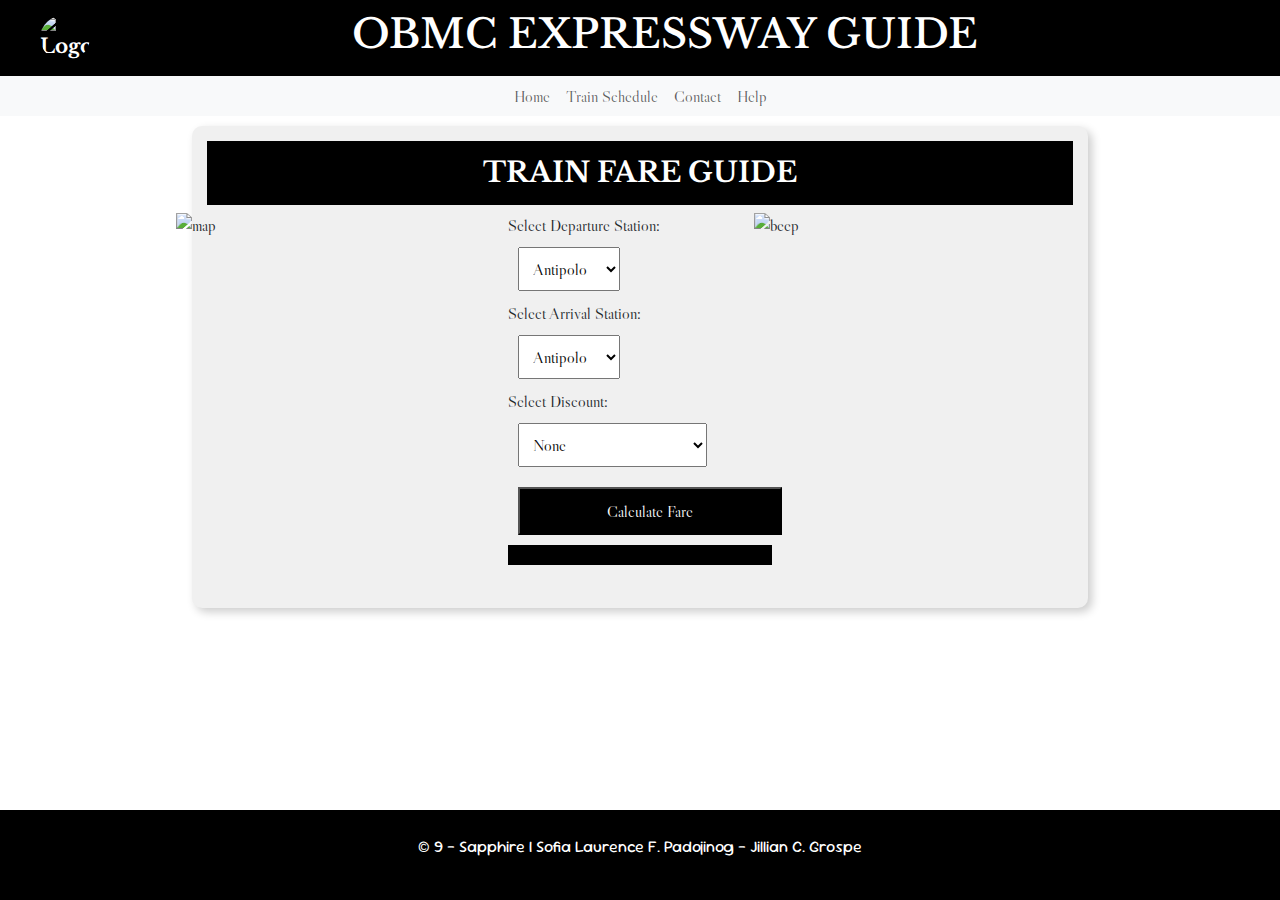
==== index.html @ ad48663f "Update index.html" ====
<!DOCTYPE html>
<html>
<head>
    <link href="https://cdn.jsdelivr.net/npm/bootstrap@5.3.3/dist/css/bootstrap.min.css" rel="stylesheet" integrity="sha384-QWTKZyjpPEjISv5WaRU9OFeRpok6YctnYmDr5pNlyT2bRjXh0JMhjY6hW+ALEwIH" crossorigin="anonymous">
    <script src="https://cdn.jsdelivr.net/npm/bootstrap@5.3.3/dist/js/bootstrap.bundle.min.js" integrity="sha384-YvpcrYf0tY3lHB60NNkmXc5s9fDVZLESaAA55NDzOxhy9GkcIdslK1eN7N6jIeHz" crossorigin="anonymous"></script> 

    <link rel="preconnect" href="https://fonts.googleapis.com">
    <link rel="preconnect" href="https://fonts.gstatic.com" crossorigin>
    <link href="https://fonts.googleapis.com/css2?family=Barriecito&family=Chango&family=Chewy&family=DynaPuff:wght@400..700&family=Kaushan+Script&family=Kings&family=Kirang+Haerang&family=Montserrat:ital,wght@0,100..900;1,100..900&family=Noto+Serif:ital,wght@0,100..900;1,100..900&family=Permanent+Marker&family=Petrona:ital,wght@0,100..900;1,100..900&family=Rubik+Wet+Paint&family=Sofadi+One&family=Sour+Gummy:ital,wght@0,100..900;1,100..900&display=swap" rel="stylesheet">

    <link rel="preconnect" href="https://fonts.googleapis.com">
    <link rel="preconnect" href="https://fonts.gstatic.com" crossorigin>
    <link href="https://fonts.googleapis.com/css2?family=Barriecito&family=Chango&family=Chewy&family=DynaPuff:wght@400..700&family=Kaushan+Script&family=Kings&family=Kirang+Haerang&family=Libre+Baskerville:ital,wght@0,400;0,700;1,400&family=Libre+Caslon+Display&family=Montserrat:ital,wght@0,100..900;1,100..900&family=Noto+Serif:ital,wght@0,100..900;1,100..900&family=Permanent+Marker&family=Petrona:ital,wght@0,100..900;1,100..900&family=Rubik+Wet+Paint&family=Sofadi+One&family=Sour+Gummy:ital,wght@0,100..900;1,100..900&display=swap" rel="stylesheet">


    <link rel="preconnect" href="https://fonts.googleapis.com">
    <link rel="preconnect" href="https://fonts.gstatic.com" crossorigin>
    <link href="https://fonts.googleapis.com/css2?family=Barriecito&family=Chango&family=Chewy&family=DynaPuff:wght@400..700&family=Kaushan+Script&family=Kirang+Haerang&family=Montserrat:ital,wght@0,100..900;1,100..900&family=Noto+Serif:ital,wght@0,100..900;1,100..900&family=Permanent+Marker&family=Rubik+Wet+Paint&family=Sofadi+One&family=Sour+Gummy:ital,wght@0,100..900;1,100..900&display=swap" rel="stylesheet">

    <meta charset="utf-8">
    <meta name="viewport" content="width=device-width, initial-scale=1">
    <link rel="stylesheet" type="text/css" href="styles.css"> 
    <title>Q3 Project</title>
</head>
<body>

<!-- NAVIGATION BAR: SOFIA -->
    <header>
        <img src="https://i.pinimg.com/736x/32/61/51/326151c79eacdd3d38020c76ca249923.jpg" alt="Logo" class="logo rounded-circle" width="50px" length="70px">
        <h1 class="centered-heading">OBMC EXPRESSWAY GUIDE</h1>
    </header>

    <nav class="navbar navbar-expand-sm bg-light">
        <div class="container-fluid">
            <ul class="navbar-nav d-flex justify-content-center mx-auto">
                <li class="nav-item">
                    <a class="nav-link" href="index.html">Home</a>
                </li>
                <li class="nav-item">
                    <a class="nav-link" href="schedule.html">Train Schedule</a>
                </li>
                <li class="nav-item">
                    <a class="nav-link" href="contact.html">Contact</a>
                </li>
                <li class="nav-item">
                    <a class="nav-link" href="help.html">Help</a>
                </li>
            </ul>
        </div>
    </nav>

<!-- FARE GUIDE: JILL -->
    <div class="row sm" id="train-guide">
    <h3>TRAIN FARE GUIDE</h3> <br />
    <div class="col-sm-4 d-flex justify-content-center align-items-center">
        <img src="https://upload.wikimedia.org/wikipedia/commons/8/83/Manila_LRT-MRT_map.png" height="380" width="350" alt="map">
    </div>
    <div class="col-sm-4">
        <label for="departure">Select Departure Station:</label> <br />
        <select id="departure">
            <option value="Antipolo">Antipolo</option>
            <option value="Marikina">Marikina</option>
            <option value="Santolan">Santolan</option>
            <option value="Katipunan">Katipunan</option>
            <option value="Anonas">Anonas</option>
            <option value="Cubao">Cubao</option>
            <option value="Betty-Go">Betty-Go</option>
            <option value="Gilmore">Gilmore</option>
            <option value="J. Ruiz">J. Ruiz</option>
            <option value="V. Mapa">V. Mapa</option>
            <option value="Pureza">Pureza</option>
            <option value="Legarda">Legarda</option>
            <option value="Recto">Recto</option>
        </select> <br /> 

        <label for="arrival">Select Arrival Station:</label> <br />
        <select id="arrival">
            <option value="Antipolo">Antipolo</option>
            <option value="Marikina">Marikina</option>
            <option value="Santolan">Santolan</option>
            <option value="Katipunan">Katipunan</option>
            <option value="Anonas">Anonas</option>
            <option value="Cubao">Cubao</option>
            <option value="Betty-Go">Betty-Go</option>
            <option value="Gilmore">Gilmore</option>
            <option value="J. Ruiz">J. Ruiz</option>
            <option value="V. Mapa">V. Mapa</option>
            <option value="Pureza">Pureza</option>
            <option value="Legarda">Legarda</option>
            <option value="Recto">Recto</option>
        </select> <br />

        <label for="discount">Select Discount:</label> <br />
        <select id="discount">
            <option value="none">None</option>
            <option value="student">Student (10% off)</option>
            <option value="senior">Senior Citizen (20% off)</option>
            <option value="PWD">PWD (30% off)</option>
        </select> <br />

        <button onclick="calculateFare()">Calculate Fare</button>

        <h2 id="fare"></h2>
    </div>
    <div class="col-sm-4 d-flex justify-content-center align-items-center">
        <img src="https://upload.wikimedia.org/wikipedia/en/7/73/Beep_regular_card.png" height="380" width="350" alt="beep">
    </div>
</div>

    <footer>
        <p>     &#169; 9 - Sapphire | Sofia Laurence F. Padojinog - Jillian C. Grospe</p>
    </footer>

    <script href="main.js"> </script>
</body>
</html>
---- styles.css ----
.header{
    margin: 0;
    padding: 20% ;
    box-sizing: border-box;
}

body {
    font-family: "Sour Gummy", serif;
    font-optical-sizing: auto;
    font-weight: <weight>;
    font-style: normal;
    font-variation-settings:
    "wdth" 100;
    background-image: url(https://thumbs.dreamstime.com/b/train-repair-depot-budapest-empty-train-hangar-99938338.jpg);
    background-size: cover;       
    background-position: center; 
    background-repeat: no-repeat;
}

header {
    display: flex;
    justify-content: space-between;
    align-items: center;
    padding: 10px 40px;
    font-family: "Libre Baskerville", serif;
    font-weight: 700;
    font-style: normal;
    color: white;
    font-size: 20px;
    background-color: #000000;
}
}

.logo {
    width: 50px; 
    height: auto;
    align-items:left;
}

.centered-heading {
    flex-grow: 1;
    text-align: center;
}

.navbar {
    display: flex; 
    justify-content: center; 
    align-items: center;
    color: black;
    list-style-type: none; 
    padding: 0;
    margin: 0;
    list-style: none;
    font-family: "Libre Caslon Display", serif;
    font-weight: 400;
    font-style: normal;
}

.navbar a:hover {
    background-color: #000000;
    color: white;
    list-style: none;
    list-style-type: none;
} 

#train-guide {
    width: 70%;
    height: 30%;
    background-color: #f0f0f0; 
    margin: 10px auto; 
    margin-bottom:10px;
    padding: 15px;
    box-shadow: 4px 4px 10px rgba(0, 0, 0, 0.2); 
    border-radius: 10px; 
    list-style: none;
    font-family: "Libre Caslon Display", serif;
    font-weight: 400;
    font-style: normal;
}

h3 {
    text-align: center;
    padding:15px;
    background-color: black;
    color: white;
    font-family: "Libre Baskerville", serif;
    font-weight: 700;
    font-style: normal;
}


footer {
  background-color: #000000;
  padding: 25px;
  text-align: center;
  color: white;
  position: fixed;
  left: 0;
  bottom: 0;
  width: 100%;
}

.shadow-box {
    width: 40%;
    height: 60%;
    background-color: #f0f0f0; 
    margin: 20px auto; 
    padding: 20px;
    box-shadow: 4px 4px 10px rgba(0, 0, 0, 0.2); 
    border-radius: 10px; 
}

.Identification {
    color: white;
    font-size: 20px;
    text-align: center;
    background-color: #000000;
}

tbody {
    color: black;
    text-align: center;
    padding: 20px;
}

table {
    width: 100%;
    margin: auto; 
    border-collapse: collapse;
}

.row-1 {
    background-color: #CACACA;
}
.row-2 {
    background-color:#000000; 
    color: white;
}
.row-3 {
    background-color: #CACACA; 
}
.row-4 {
    background-color: #000000;
    color: white;
}
.row-5 {
    background-color: #CACACA;
}
.row-6 {
    background-color: #000000;
    color: white;
}
.row-7 {
    background-color: #CACACA;
}

.container-mt-3 {
    display: flex;
}

#lrt1 {
    width: 70%;
    height: 30%;
    background-color: #f0f0f0; 
    margin: 3px auto; 
    margin-bottom:10px;
    padding: 15px;
    box-shadow: 4px 4px 10px rgba(0, 0, 0, 0.2); 
    border-radius: 10px; 
    list-style: none;
    font-family: "Libre Baskerville", serif;
    font-weight: 700;
    font-style: normal; 
}

h2 {
    padding:10px;
    background-color:#000000;
    color: white;
    text-align: center;
}
.train-box {
    width: 20%;
    height: 30%;
    background-color: #f0f0f0; 
    margin-left: 127px;
    margin-right: 40px;
    margin-top: 15px;
    margin-bottom: 10px;
    padding: 10px;
    box-shadow: 4px 4px 10px rgba(0, 0, 0, 0.2); 
    border-radius: 10px; 
    text-align: center;
    display: inline-block;
    align-items: center;
    list-style:none;
    img: 100px;
    font-family: "Sour Gummy", serif;
    font-optical-sizing: auto;
    font-weight: <weight>;
    font-style: normal;
    font-variation-settings:
    "wdth" 100;
}
.train-box img {
    width: 200px;
    height: 225px;
}

.train-box a {
    display: block;
    margin-top: 10px;
}

button {
    background-color: #000000;
    color:white;
    width: 100%;
    display: flex; 
    justify-content: center;
    
    
}
select, button {
    padding: 10px;
    margin: 10px;
}
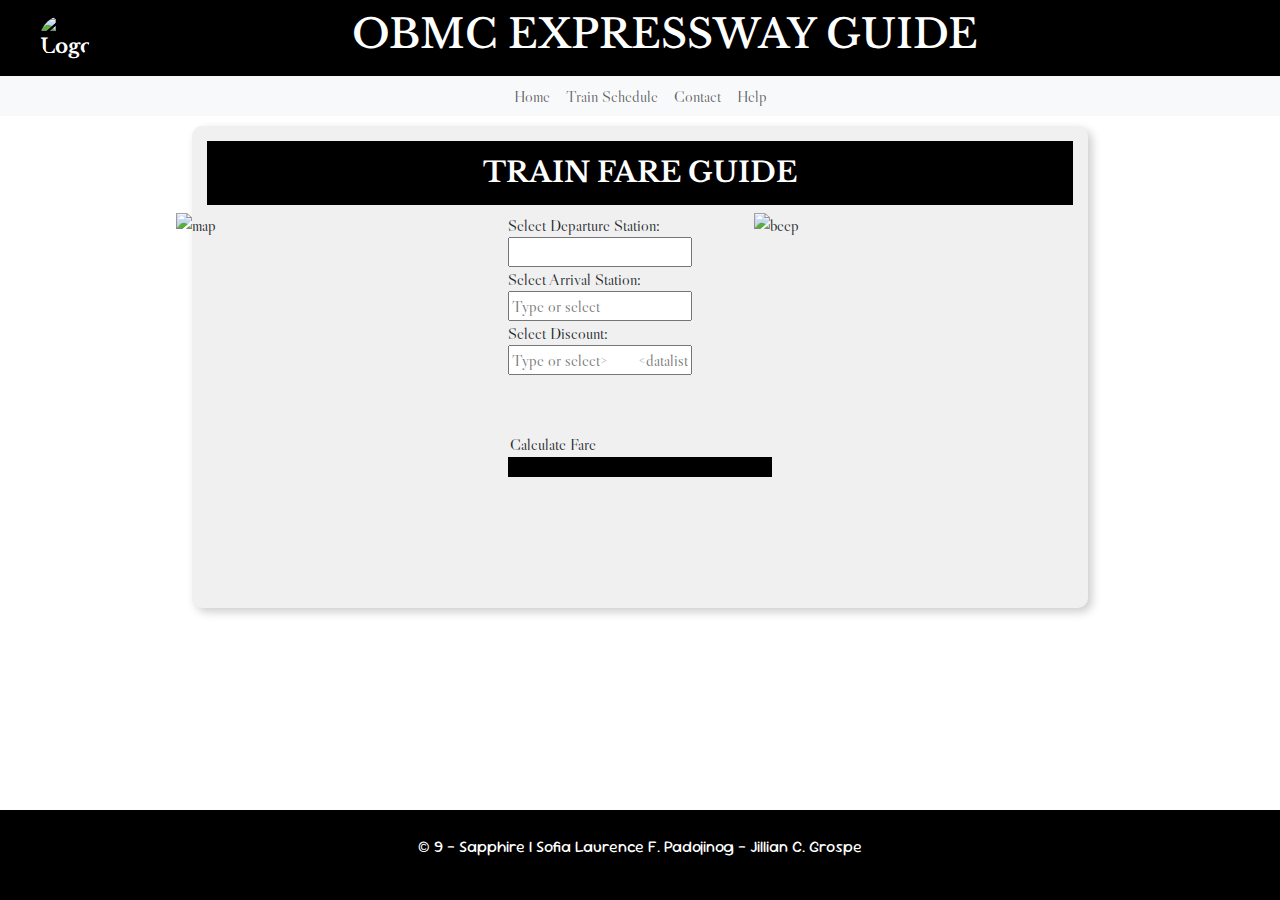
==== commit bc21d0dc: "Update index.html" ====
--- a/index.html
+++ b/index.html
@@ -56,49 +56,54 @@
         <img src="https://upload.wikimedia.org/wikipedia/commons/8/83/Manila_LRT-MRT_map.png" height="380" width="350" alt="map">
     </div>
     <div class="col-sm-4">
+    <form>
         <label for="departure">Select Departure Station:</label> <br />
-        <select id="departure">
-            <option value="Antipolo">Antipolo</option>
-            <option value="Marikina">Marikina</option>
-            <option value="Santolan">Santolan</option>
-            <option value="Katipunan">Katipunan</option>
-            <option value="Anonas">Anonas</option>
-            <option value="Cubao">Cubao</option>
-            <option value="Betty-Go">Betty-Go</option>
-            <option value="Gilmore">Gilmore</option>
-            <option value="J. Ruiz">J. Ruiz</option>
-            <option value="V. Mapa">V. Mapa</option>
-            <option value="Pureza">Pureza</option>
-            <option value="Legarda">Legarda</option>
-            <option value="Recto">Recto</option>
-        </select> <br /> 
+        <input list="leave" id="departure" name="departure" placegolder="Type or select">
+        <datalist id="departure">
+            <option value="Antipolo">
+            <option value="Marikina">
+            <option value="Santolan">
+            <option value="Katipunan">
+            <option value="Anonas">
+            <option value="Cubao">
+            <option value="Betty-Go">
+            <option value="Gilmore">
+            <option value="J. Ruiz">
+            <option value="V. Mapa">
+            <option value="Pureza">
+            <option value="Legarda">
+            <option value="Recto">
+        </datalist> <br /> 
 
         <label for="arrival">Select Arrival Station:</label> <br />
-        <select id="arrival">
-            <option value="Antipolo">Antipolo</option>
-            <option value="Marikina">Marikina</option>
-            <option value="Santolan">Santolan</option>
-            <option value="Katipunan">Katipunan</option>
-            <option value="Anonas">Anonas</option>
-            <option value="Cubao">Cubao</option>
-            <option value="Betty-Go">Betty-Go</option>
-            <option value="Gilmore">Gilmore</option>
-            <option value="J. Ruiz">J. Ruiz</option>
-            <option value="V. Mapa">V. Mapa</option>
-            <option value="Pureza">Pureza</option>
-            <option value="Legarda">Legarda</option>
-            <option value="Recto">Recto</option>
-        </select> <br />
+        <input list="destination" id="arrival" name="arrival" placeholder="Type or select">
+        <datalist id="destination">
+            <option value="Antipolo">
+            <option value="Marikina">
+            <option value="Santolan">
+            <option value="Katipunan">
+            <option value="Anonas">
+            <option value="Cubao">
+            <option value="Betty-Go">
+            <option value="Gilmore">
+            <option value="J. Ruiz">
+            <option value="V. Mapa">
+            <option value="Pureza">
+            <option value="Legarda">
+            <option value="Recto">
+        </datalist> <br />
 
         <label for="discount">Select Discount:</label> <br />
-        <select id="discount">
-            <option value="none">None</option>
-            <option value="student">Student (10% off)</option>
-            <option value="senior">Senior Citizen (20% off)</option>
-            <option value="PWD">PWD (30% off)</option>
-        </select> <br />
+        <input list="fare" id="discount" name="discount" placeholder="Type or select>
+        <datalist id="fare">
+            <option value="none">
+            <option value="Student (10% off)">
+            <option value="Senior Citizen (20% off)">
+            <option value="PWD (30% off)">
+        </datalist> <br />
 
-        <button onclick="calculateFare()">Calculate Fare</button>
+        <button type="button" id="calculatePrice">Calculate Fare</button>
+        </form>
 
         <h2 id="fare"></h2>
     </div>
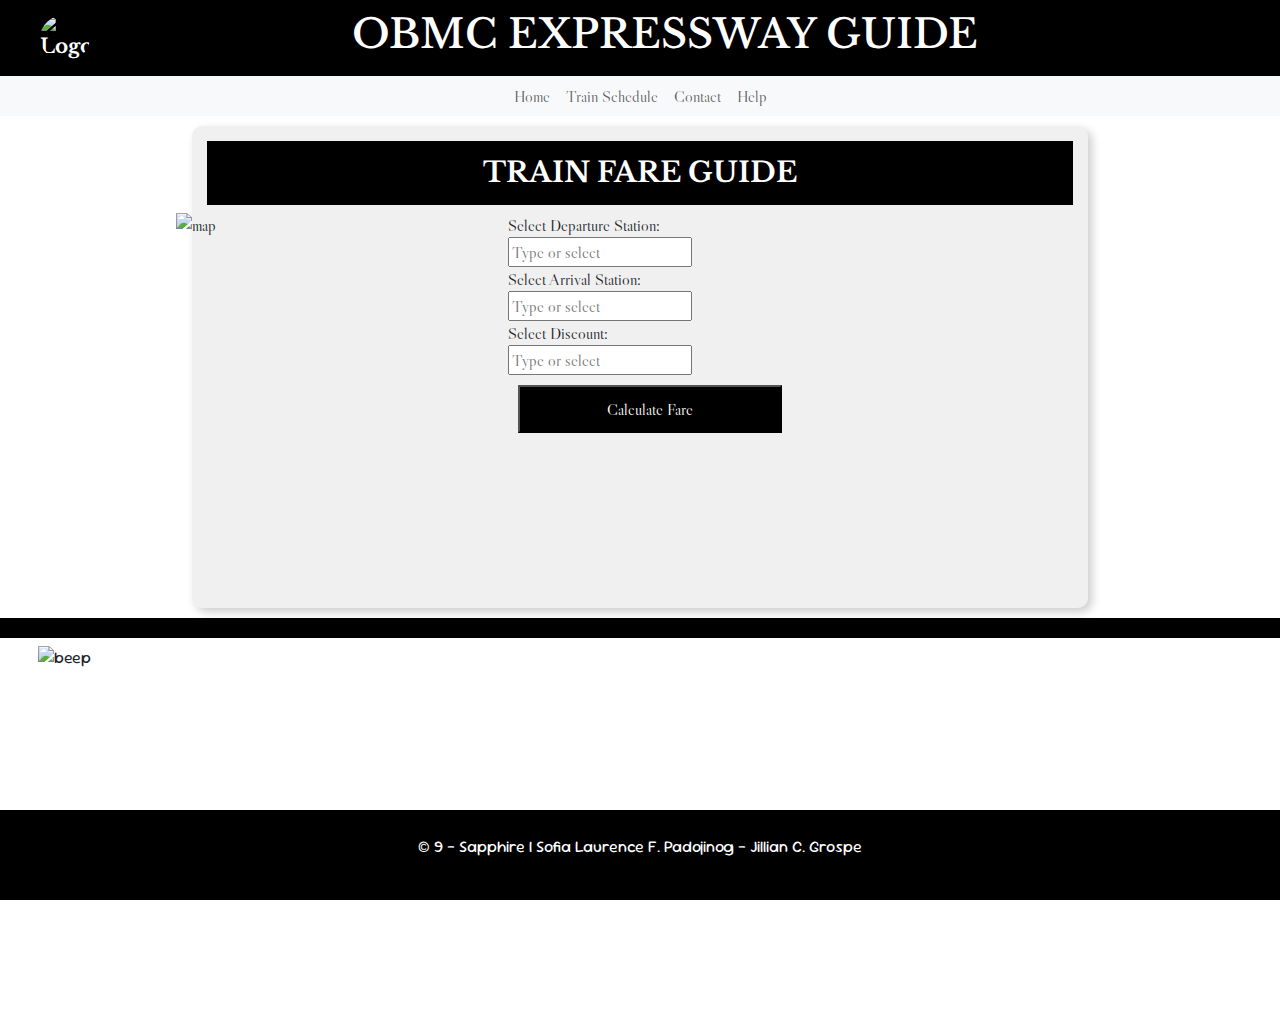
==== commit ca96095e: "Update index.html" ====
--- a/index.html
+++ b/index.html
@@ -50,60 +50,66 @@
     </nav>
 
 <!-- FARE GUIDE: JILL -->
-    <div class="row sm" id="train-guide">
-    <h3>TRAIN FARE GUIDE</h3> <br />
+   <div class="row sm" id="train-guide">
+    <h3>TRAIN FARE GUIDE</h3>
+    <br />
     <div class="col-sm-4 d-flex justify-content-center align-items-center">
         <img src="https://upload.wikimedia.org/wikipedia/commons/8/83/Manila_LRT-MRT_map.png" height="380" width="350" alt="map">
     </div>
     <div class="col-sm-4">
-    <form>
-        <label for="departure">Select Departure Station:</label> <br />
-        <input list="leave" id="departure" name="departure" placegolder="Type or select">
-        <datalist id="departure">
-            <option value="Antipolo">
-            <option value="Marikina">
-            <option value="Santolan">
-            <option value="Katipunan">
-            <option value="Anonas">
-            <option value="Cubao">
-            <option value="Betty-Go">
-            <option value="Gilmore">
-            <option value="J. Ruiz">
-            <option value="V. Mapa">
-            <option value="Pureza">
-            <option value="Legarda">
-            <option value="Recto">
-        </datalist> <br /> 
+        <form>
+            <label for="departure">Select Departure Station:</label> <br />
+            <input list="leave" id="departure" name="departure" placeholder="Type or select">
+            <datalist id="leave">
+                <option value="Antipolo">
+                <option value="Marikina">
+                <option value="Santolan">
+                <option value="Katipunan">
+                <option value="Anonas">
+                <option value="Cubao">
+                <option value="Betty-Go">
+                <option value="Gilmore">
+                <option value="J. Ruiz">
+                <option value="V. Mapa">
+                <option value="Pureza">
+                <option value="Legarda">
+                <option value="Recto">
+            </datalist> 
+            <br /> 
 
-        <label for="arrival">Select Arrival Station:</label> <br />
-        <input list="destination" id="arrival" name="arrival" placeholder="Type or select">
-        <datalist id="destination">
-            <option value="Antipolo">
-            <option value="Marikina">
-            <option value="Santolan">
-            <option value="Katipunan">
-            <option value="Anonas">
-            <option value="Cubao">
-            <option value="Betty-Go">
-            <option value="Gilmore">
-            <option value="J. Ruiz">
-            <option value="V. Mapa">
-            <option value="Pureza">
-            <option value="Legarda">
-            <option value="Recto">
-        </datalist> <br />
+            <label for="arrival">Select Arrival Station:</label> <br />
+            <input list="destination" id="arrival" name="arrival" placeholder="Type or select">
+            <datalist id="destination">
+                <option value="Antipolo">
+                <option value="Marikina">
+                <option value="Santolan">
+                <option value="Katipunan">
+                <option value="Anonas">
+                <option value="Cubao">
+                <option value="Betty-Go">
+                <option value="Gilmore">
+                <option value="J. Ruiz">
+                <option value="V. Mapa">
+                <option value="Pureza">
+                <option value="Legarda">
+                <option value="Recto">
+            </datalist> 
+            <br />
 
-        <label for="discount">Select Discount:</label> <br />
-        <input list="fare" id="discount" name="discount" placeholder="Type or select>
-        <datalist id="fare">
-            <option value="none">
-            <option value="Student (10% off)">
-            <option value="Senior Citizen (20% off)">
-            <option value="PWD (30% off)">
-        </datalist> <br />
+            <label for="discount">Select Discount:</label> <br />
+            <input list="fare" id="discount" name="discount" placeholder="Type or select">
+            <datalist id="fare">
+                <option value="None">
+                <option value="Student (10% off)">
+                <option value="Senior Citizen (20% off)">
+                <option value="PWD (30% off)">
+            </datalist> 
+            <br />
 
-        <button type="button" id="calculatePrice">Calculate Fare</button>
+            <button type="button" id="calculatePrice" onclick="calculateFare()">Calculate Fare</button>
         </form>
+    </div>
+</div>
 
         <h2 id="fare"></h2>
     </div>
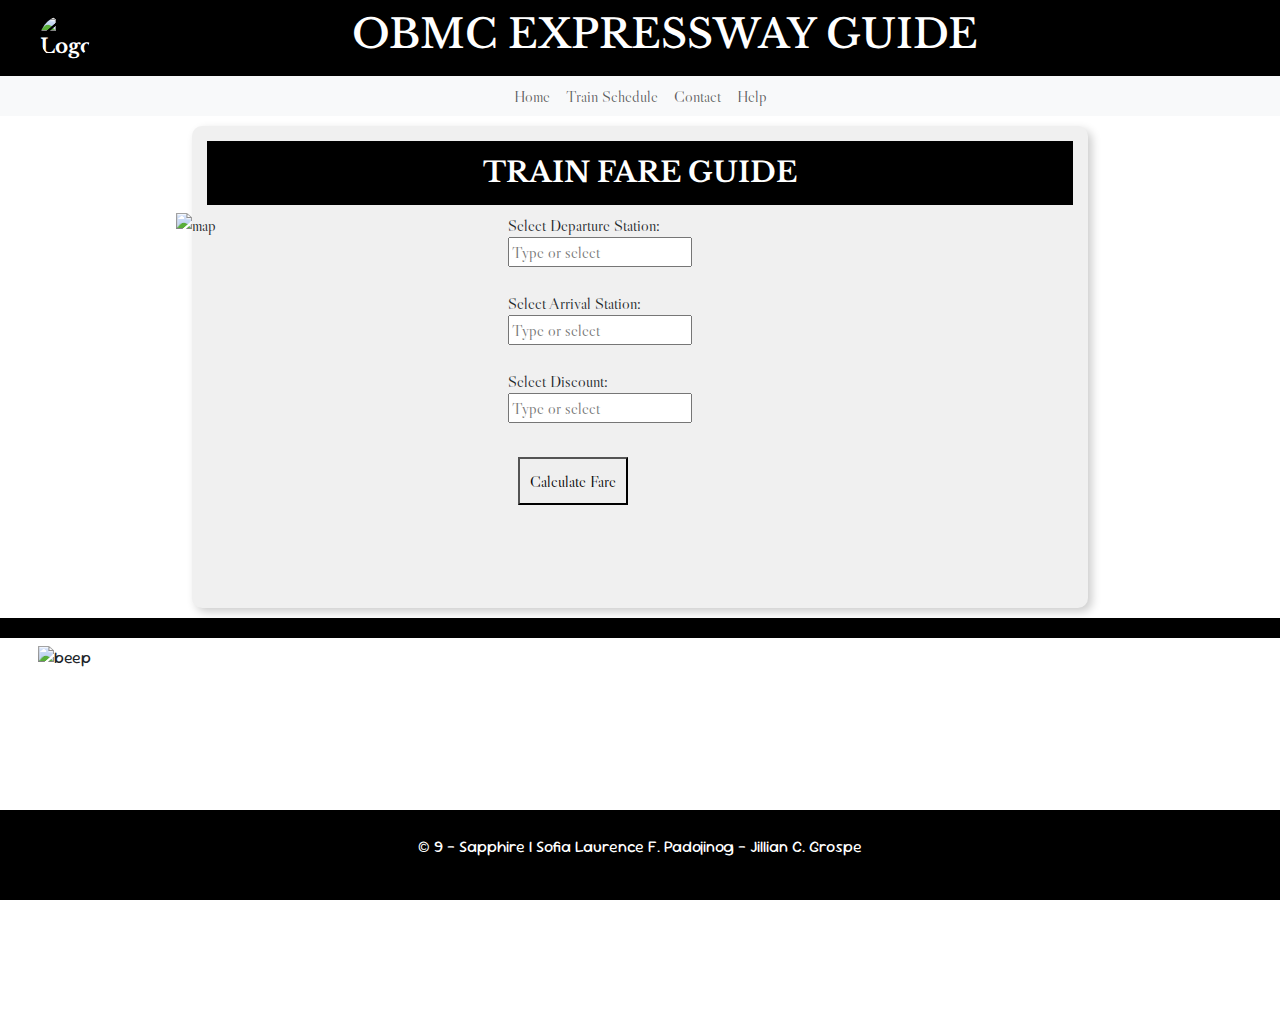
==== commit d2ee2a71: "Update index.html" ====
--- a/index.html
+++ b/index.html
@@ -58,58 +58,111 @@
     </div>
     <div class="col-sm-4">
         <form>
-            <label for="departure">Select Departure Station:</label> <br />
-            <input list="leave" id="departure" name="departure" placeholder="Type or select">
-            <datalist id="leave">
-                <option value="Antipolo">
-                <option value="Marikina">
-                <option value="Santolan">
-                <option value="Katipunan">
-                <option value="Anonas">
-                <option value="Cubao">
-                <option value="Betty-Go">
-                <option value="Gilmore">
-                <option value="J. Ruiz">
-                <option value="V. Mapa">
-                <option value="Pureza">
-                <option value="Legarda">
-                <option value="Recto">
-            </datalist> 
-            <br /> 
+                <label for="departure">Select Departure Station:</label> <br />
+                <input list="leave" id="departure" name="departure" placeholder="Type or select">
+                <datalist id="leave">
+                    <option value="Antipolo">
+                    <option value="Marikina">
+                    <option value="Santolan">
+                    <option value="Katipunan">
+                    <option value="Anonas">
+                    <option value="Cubao">
+                    <option value="Betty-Go">
+                    <option value="Gilmore">
+                    <option value="J. Ruiz">
+                    <option value="V. Mapa">
+                    <option value="Pureza">
+                    <option value="Legarda">
+                    <option value="Recto">
+                </datalist> 
+                <br /><br />
 
-            <label for="arrival">Select Arrival Station:</label> <br />
-            <input list="destination" id="arrival" name="arrival" placeholder="Type or select">
-            <datalist id="destination">
-                <option value="Antipolo">
-                <option value="Marikina">
-                <option value="Santolan">
-                <option value="Katipunan">
-                <option value="Anonas">
-                <option value="Cubao">
-                <option value="Betty-Go">
-                <option value="Gilmore">
-                <option value="J. Ruiz">
-                <option value="V. Mapa">
-                <option value="Pureza">
-                <option value="Legarda">
-                <option value="Recto">
-            </datalist> 
-            <br />
+                <label for="arrival">Select Arrival Station:</label> <br />
+                <input list="destination" id="arrival" name="arrival" placeholder="Type or select">
+                <datalist id="destination">
+                    <option value="Antipolo">
+                    <option value="Marikina">
+                    <option value="Santolan">
+                    <option value="Katipunan">
+                    <option value="Anonas">
+                    <option value="Cubao">
+                    <option value="Betty-Go">
+                    <option value="Gilmore">
+                    <option value="J. Ruiz">
+                    <option value="V. Mapa">
+                    <option value="Pureza">
+                    <option value="Legarda">
+                    <option value="Recto">
+                </datalist> 
+                <br /><br />
 
-            <label for="discount">Select Discount:</label> <br />
-            <input list="fare" id="discount" name="discount" placeholder="Type or select">
-            <datalist id="fare">
-                <option value="None">
-                <option value="Student (10% off)">
-                <option value="Senior Citizen (20% off)">
-                <option value="PWD (30% off)">
-            </datalist> 
-            <br />
+                <label for="discount">Select Discount:</label> <br />
+                <input list="fare" id="discount" name="discount" placeholder="Type or select">
+                <datalist id="fare">
+                    <option value="None">
+                    <option value="Student (10% off)">
+                    <option value="Senior Citizen (20% off)">
+                    <option value="PWD (30% off)">
+                </datalist> 
+                <br /><br />
 
-            <button type="button" id="calculatePrice" onclick="calculateFare()">Calculate Fare</button>
-        </form>
+                <button type="button" id="calculatePrice">Calculate Fare</button>
+            </form>
     </div>
 </div>
+
+<script type="text/javascript">
+    const fares = {
+    "Antipolo": { "Marikina": 5, "Santolan": 8, "Katipunan": 10, "Anonas": 12, "Cubao": 15, "Betty-Go": 17, "Gilmore": 18, "J. Ruiz": 19, "V. Mapa": 20, "Pureza": 21, "Legarda": 22, "Recto": 23 },
+    "Marikina": { "Antipolo": 5, "Santolan": 5, "Katipunan": 7, "Anonas": 9, "Cubao": 12, "Betty-Go": 14, "Gilmore": 15, "J. Ruiz": 16, "V. Mapa": 17, "Pureza": 18, "Legarda": 19, "Recto": 20 },
+    "Santolan": { "Antipolo": 8, "Marikina": 5, "Katipunan": 5, "Anonas": 7, "Cubao": 10, "Betty-Go": 12, "Gilmore": 13, "J. Ruiz": 14, "V. Mapa": 15, "Pureza": 16, "Legarda": 17, "Recto": 18 },
+    "Katipunan": { "Antipolo": 10, "Marikina": 7, "Santolan": 5, "Anonas": 5, "Cubao": 7, "Betty-Go": 9, "Gilmore": 10, "J. Ruiz": 11, "V. Mapa": 12, "Pureza": 13, "Legarda": 14, "Recto": 15 },
+    "Anonas": { "Antipolo": 12, "Marikina": 9, "Santolan": 7, "Katipunan": 5, "Cubao": 6, "Betty-Go": 8, "Gilmore": 9, "J. Ruiz": 10, "V. Mapa": 11, "Pureza": 12, "Legarda": 13, "Recto": 14 },
+    "Cubao": { "Antipolo": 15, "Marikina": 12, "Santolan": 10, "Katipunan": 7, "Anonas": 6, "Betty-Go": 5, "Gilmore": 6, "J. Ruiz": 7, "V. Mapa": 8, "Pureza": 9, "Legarda": 10, "Recto": 11 },
+    "Betty-Go": { "Antipolo": 17, "Marikina": 14, "Santolan": 12, "Katipunan": 9, "Anonas": 8, "Cubao": 5, "Gilmore": 5, "J. Ruiz": 6, "V. Mapa": 7, "Pureza": 8, "Legarda": 9, "Recto": 10 },
+    "Gilmore": { "Antipolo": 18, "Marikina": 15, "Santolan": 13, "Katipunan": 10, "Anonas": 9, "Cubao": 6, "Betty-Go": 5, "J. Ruiz": 5, "V. Mapa": 6, "Pureza": 7, "Legarda": 8, "Recto": 9 },
+    "J. Ruiz": { "Antipolo": 19, "Marikina": 16, "Santolan": 14, "Katipunan": 11, "Anonas": 10, "Cubao": 7, "Betty-Go": 6, "Gilmore": 5, "V. Mapa": 5, "Pureza": 6, "Legarda": 7, "Recto": 8 },
+    "V. Mapa": { "Antipolo": 20, "Marikina": 17, "Santolan": 15, "Katipunan": 12, "Anonas": 11, "Cubao": 8, "Betty-Go": 7, "Gilmore": 6, "J. Ruiz": 5, "Pureza": 5, "Legarda": 6, "Recto": 7 },
+    "Pureza": { "Antipolo": 21, "Marikina": 18, "Santolan": 16, "Katipunan": 13, "Anonas": 12, "Cubao": 9, "Betty-Go": 8, "Gilmore": 7, "J. Ruiz": 6, "V. Mapa": 5, "Legarda": 5, "Recto": 6 },
+    "Legarda": { "Antipolo": 22, "Marikina": 19, "Santolan": 17, "Katipunan": 14, "Anonas": 13, "Cubao": 10, "Betty-Go": 9, "Gilmore": 8, "J. Ruiz": 7, "V. Mapa": 6, "Pureza": 5, "Recto": 5 },
+    "Recto": { "Antipolo": 23, "Marikina": 20, "Santolan": 18, "Katipunan": 15, "Anonas": 14, "Cubao": 11, "Betty-Go": 10, "Gilmore": 9, "J. Ruiz": 8, "V. Mapa": 7, "Pureza": 6, "Legarda": 5 }
+};
+
+function calculateFare() {
+    const departure = document.getElementById('departure').value.trim();
+    const arrival = document.getElementById('arrival').value.trim();
+    const discountType = document.getElementById('discount').value.trim();
+
+    if (departure === arrival) {
+        alert("You are already at your destination!");
+        return;
+    }
+
+    if (!fares[departure] || !fares[departure][arrival]) {
+        alert("No fare data available for this route.");
+        return;
+    }
+
+    let baseFare = fares[departure][arrival];
+    let discount = 0;
+
+    if (discountType.includes("Student")) {
+        discount = 0.10;
+    } else if (discountType.includes("Senior")) {
+        discount = 0.20;
+    } else if (discountType.includes("PWD")) {
+        discount = 0.30;
+    }
+
+    let finalFare = baseFare - (baseFare * discount);
+    
+    alert("Ticket Price: ₱" + finalFare.toFixed(2));
+}
+
+// Attach event listener properly
+document.getElementById("calculatePrice").addEventListener("click", calculateFare);
+
+</script>
 
         <h2 id="fare"></h2>
     </div>
@@ -122,6 +175,5 @@
         <p>     &#169; 9 - Sapphire | Sofia Laurence F. Padojinog - Jillian C. Grospe</p>
     </footer>
 
-    <script href="main.js"> </script>
 </body>
 </html>
--- a/styles.css
+++ b/styles.css
@@ -212,7 +212,7 @@
     margin-top: 10px;
 }
 
-button {
+.button {
     background-color: #000000;
     color:white;
     width: 100%;
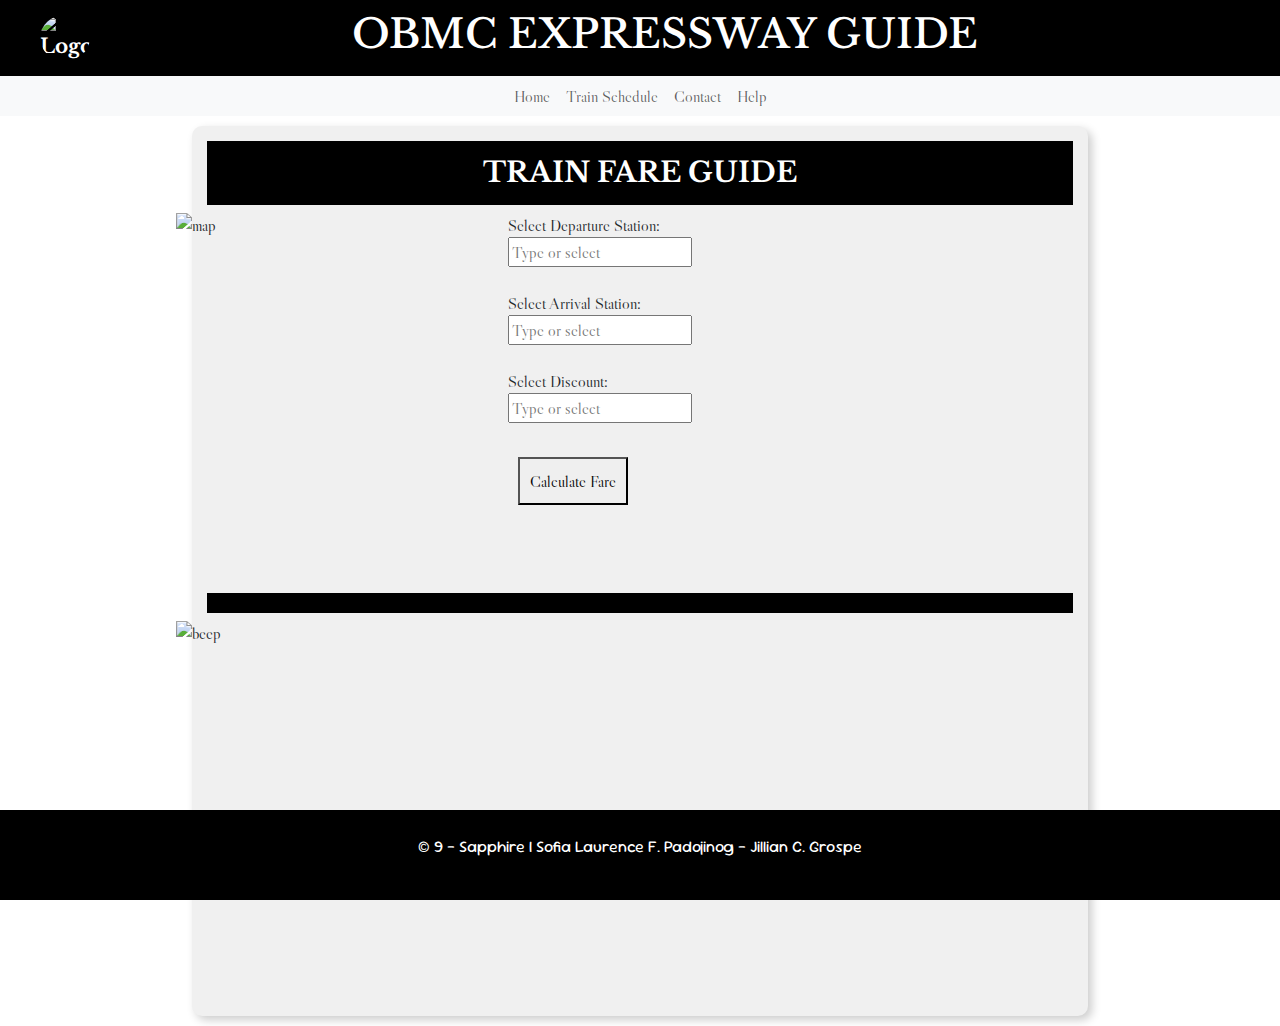
==== commit fbaf563b: "Update index.html" ====
--- a/index.html
+++ b/index.html
@@ -51,13 +51,13 @@
 
 <!-- FARE GUIDE: JILL -->
    <div class="row sm" id="train-guide">
-    <h3>TRAIN FARE GUIDE</h3>
-    <br />
-    <div class="col-sm-4 d-flex justify-content-center align-items-center">
-        <img src="https://upload.wikimedia.org/wikipedia/commons/8/83/Manila_LRT-MRT_map.png" height="380" width="350" alt="map">
-    </div>
-    <div class="col-sm-4">
-        <form>
+        <h3>TRAIN FARE GUIDE</h3>
+        <br />
+        <div class="col-sm-4 d-flex justify-content-center align-items-center">
+            <img src="https://upload.wikimedia.org/wikipedia/commons/8/83/Manila_LRT-MRT_map.png" height="380" width="350" alt="map">
+        </div>
+        <div class="col-sm-4">
+            <form>
                 <label for="departure">Select Departure Station:</label> <br />
                 <input list="leave" id="departure" name="departure" placeholder="Type or select">
                 <datalist id="leave">
@@ -108,8 +108,14 @@
 
                 <button type="button" id="calculatePrice">Calculate Fare</button>
             </form>
+        </div>
+    
+        <h2 id="fare"></h2>
+    
+        <div class="col-sm-4 d-flex justify-content-center align-items-center">
+            <img src="https://upload.wikimedia.org/wikipedia/en/7/73/Beep_regular_card.png" height="380" width="350" alt="beep">
+        </div>
     </div>
-</div>
 
 <script type="text/javascript">
     const fares = {
@@ -163,14 +169,6 @@
 document.getElementById("calculatePrice").addEventListener("click", calculateFare);
 
 </script>
-
-        <h2 id="fare"></h2>
-    </div>
-    <div class="col-sm-4 d-flex justify-content-center align-items-center">
-        <img src="https://upload.wikimedia.org/wikipedia/en/7/73/Beep_regular_card.png" height="380" width="350" alt="beep">
-    </div>
-</div>
-
     <footer>
         <p>     &#169; 9 - Sapphire | Sofia Laurence F. Padojinog - Jillian C. Grospe</p>
     </footer>
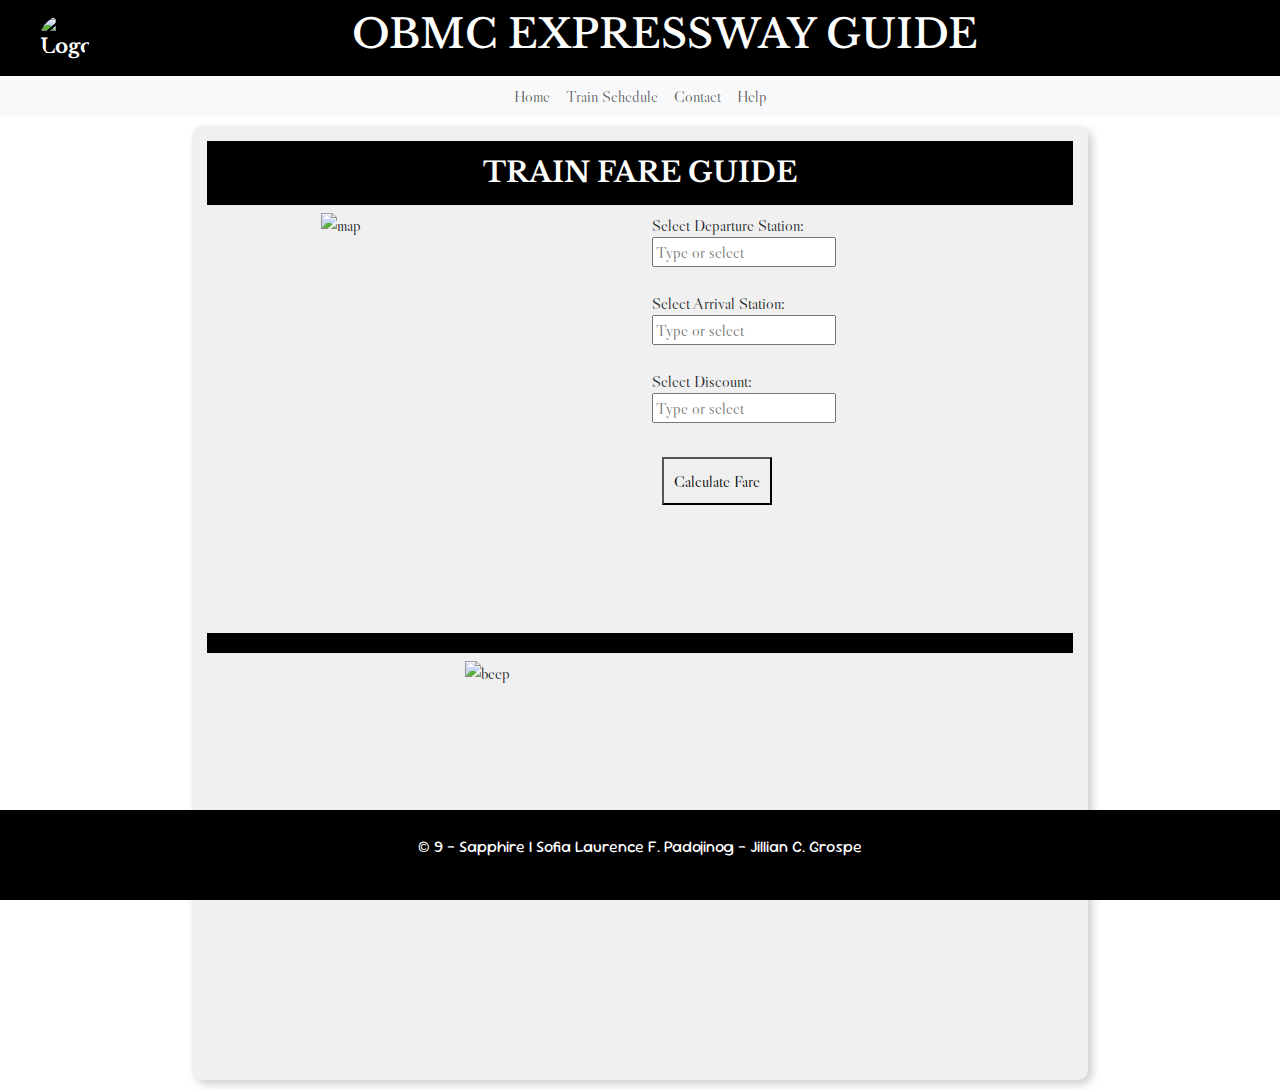
==== commit 710bd645: "Update index.html" ====
--- a/index.html
+++ b/index.html
@@ -50,12 +50,14 @@
     </nav>
 
 <!-- FARE GUIDE: JILL -->
-   <div class="row sm" id="train-guide">
-        <h3>TRAIN FARE GUIDE</h3>
+   <div class="row justify-content-center" id="train-guide">
+        <h3 class="text-center">TRAIN FARE GUIDE</h3>
         <br />
-        <div class="col-sm-4 d-flex justify-content-center align-items-center">
+        
+        <div class="col-sm-4 d-flex justify-content-center align-items-center mb-4">
             <img src="https://upload.wikimedia.org/wikipedia/commons/8/83/Manila_LRT-MRT_map.png" height="380" width="350" alt="map">
         </div>
+
         <div class="col-sm-4">
             <form>
                 <label for="departure">Select Departure Station:</label> <br />
@@ -110,12 +112,13 @@
             </form>
         </div>
     
-        <h2 id="fare"></h2>
+        <h2 id="fare" class="text-center mt-3"></h2>
     
-        <div class="col-sm-4 d-flex justify-content-center align-items-center">
+        <div class="col-sm-4 d-flex justify-content-center align-items-center mb-4">
             <img src="https://upload.wikimedia.org/wikipedia/en/7/73/Beep_regular_card.png" height="380" width="350" alt="beep">
         </div>
     </div>
+
 
 <script type="text/javascript">
     const fares = {
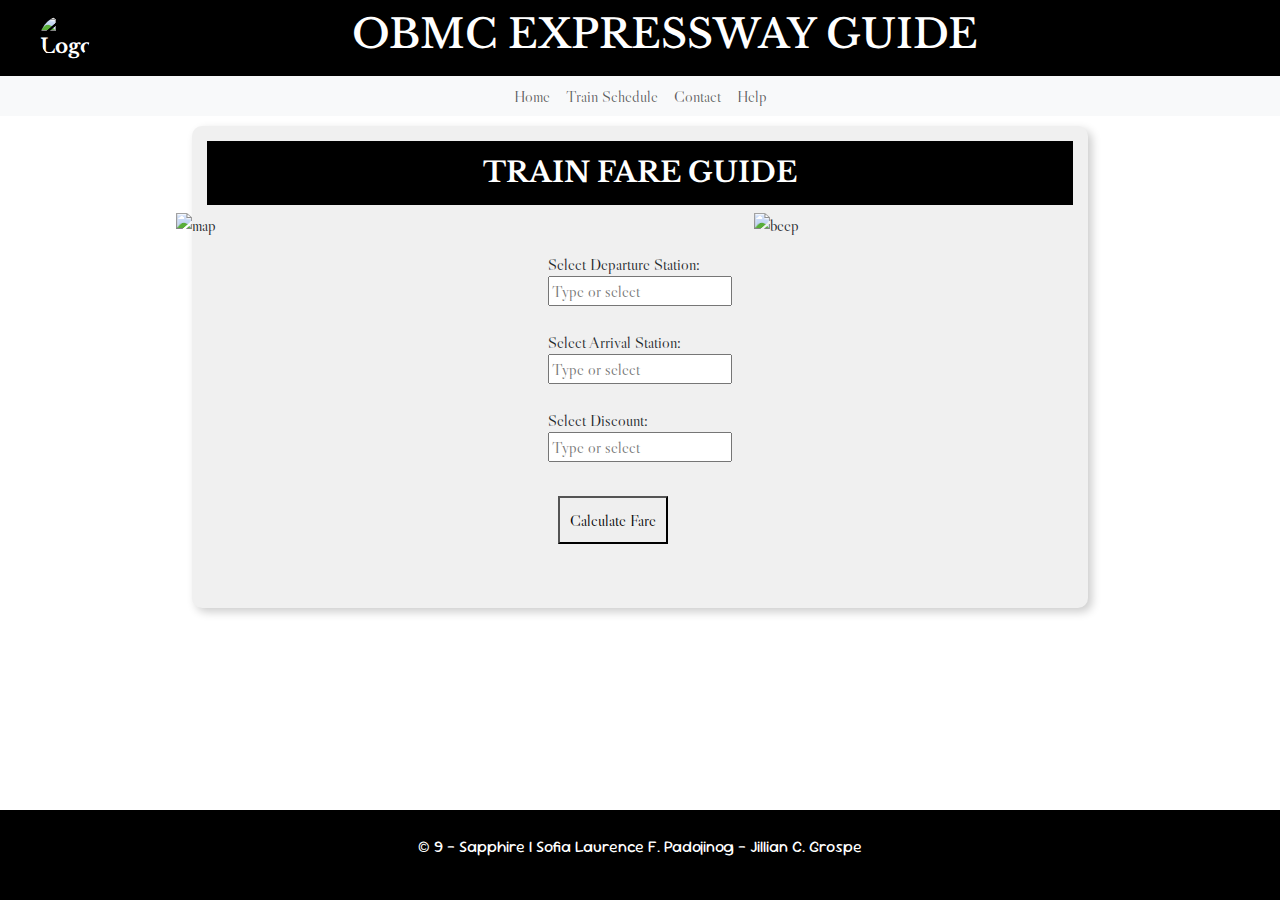
==== commit 6664d3e0: "Update index.html" ====
--- a/index.html
+++ b/index.html
@@ -50,75 +50,73 @@
     </nav>
 
 <!-- FARE GUIDE: JILL -->
-   <div class="row justify-content-center" id="train-guide">
-        <h3 class="text-center">TRAIN FARE GUIDE</h3>
-        <br />
-        
-        <div class="col-sm-4 d-flex justify-content-center align-items-center mb-4">
-            <img src="https://upload.wikimedia.org/wikipedia/commons/8/83/Manila_LRT-MRT_map.png" height="380" width="350" alt="map">
-        </div>
+<div class="row" id="train-guide">
+    <h3 class="text-center">TRAIN FARE GUIDE</h3>
+    <br />
 
-        <div class="col-sm-4">
-            <form>
-                <label for="departure">Select Departure Station:</label> <br />
-                <input list="leave" id="departure" name="departure" placeholder="Type or select">
-                <datalist id="leave">
-                    <option value="Antipolo">
-                    <option value="Marikina">
-                    <option value="Santolan">
-                    <option value="Katipunan">
-                    <option value="Anonas">
-                    <option value="Cubao">
-                    <option value="Betty-Go">
-                    <option value="Gilmore">
-                    <option value="J. Ruiz">
-                    <option value="V. Mapa">
-                    <option value="Pureza">
-                    <option value="Legarda">
-                    <option value="Recto">
-                </datalist> 
-                <br /><br />
-
-                <label for="arrival">Select Arrival Station:</label> <br />
-                <input list="destination" id="arrival" name="arrival" placeholder="Type or select">
-                <datalist id="destination">
-                    <option value="Antipolo">
-                    <option value="Marikina">
-                    <option value="Santolan">
-                    <option value="Katipunan">
-                    <option value="Anonas">
-                    <option value="Cubao">
-                    <option value="Betty-Go">
-                    <option value="Gilmore">
-                    <option value="J. Ruiz">
-                    <option value="V. Mapa">
-                    <option value="Pureza">
-                    <option value="Legarda">
-                    <option value="Recto">
-                </datalist> 
-                <br /><br />
-
-                <label for="discount">Select Discount:</label> <br />
-                <input list="fare" id="discount" name="discount" placeholder="Type or select">
-                <datalist id="fare">
-                    <option value="None">
-                    <option value="Student (10% off)">
-                    <option value="Senior Citizen (20% off)">
-                    <option value="PWD (30% off)">
-                </datalist> 
-                <br /><br />
-
-                <button type="button" id="calculatePrice">Calculate Fare</button>
-            </form>
-        </div>
-    
-        <h2 id="fare" class="text-center mt-3"></h2>
-    
-        <div class="col-sm-4 d-flex justify-content-center align-items-center mb-4">
-            <img src="https://upload.wikimedia.org/wikipedia/en/7/73/Beep_regular_card.png" height="380" width="350" alt="beep">
-        </div>
+    <div class="col-sm-4 d-flex justify-content-center align-items-center">
+        <img src="https://upload.wikimedia.org/wikipedia/commons/8/83/Manila_LRT-MRT_map.png" height="380" width="350" alt="map">
     </div>
 
+    <div class="col-sm-4 d-flex justify-content-center align-items-center">
+        <form>
+            <label for="departure">Select Departure Station:</label> <br />
+            <input list="leave" id="departure" name="departure" placeholder="Type or select">
+            <datalist id="leave">
+                <option value="Antipolo">
+                <option value="Marikina">
+                <option value="Santolan">
+                <option value="Katipunan">
+                <option value="Anonas">
+                <option value="Cubao">
+                <option value="Betty-Go">
+                <option value="Gilmore">
+                <option value="J. Ruiz">
+                <option value="V. Mapa">
+                <option value="Pureza">
+                <option value="Legarda">
+                <option value="Recto">
+            </datalist> 
+            <br /><br />
+
+            <label for="arrival">Select Arrival Station:</label> <br />
+            <input list="destination" id="arrival" name="arrival" placeholder="Type or select">
+            <datalist id="destination">
+                <option value="Antipolo">
+                <option value="Marikina">
+                <option value="Santolan">
+                <option value="Katipunan">
+                <option value="Anonas">
+                <option value="Cubao">
+                <option value="Betty-Go">
+                <option value="Gilmore">
+                <option value="J. Ruiz">
+                <option value="V. Mapa">
+                <option value="Pureza">
+                <option value="Legarda">
+                <option value="Recto">
+            </datalist> 
+            <br /><br />
+
+            <label for="discount">Select Discount:</label> <br />
+            <input list="fare" id="discount" name="discount" placeholder="Type or select">
+            <datalist id="fare">
+                <option value="None">
+                <option value="Student (10% off)">
+                <option value="Senior Citizen (20% off)">
+                <option value="PWD (30% off)">
+            </datalist> 
+            <br /><br />
+
+            <button type="button" id="calculatePrice">Calculate Fare</button>
+        </form>
+    </div>
+
+    <!-- Beep Card Section -->
+    <div class="col-sm-4 d-flex justify-content-center align-items-center">
+        <img src="https://upload.wikimedia.org/wikipedia/en/7/73/Beep_regular_card.png" height="380" width="350" alt="beep">
+    </div>
+</div>
 
 <script type="text/javascript">
     const fares = {
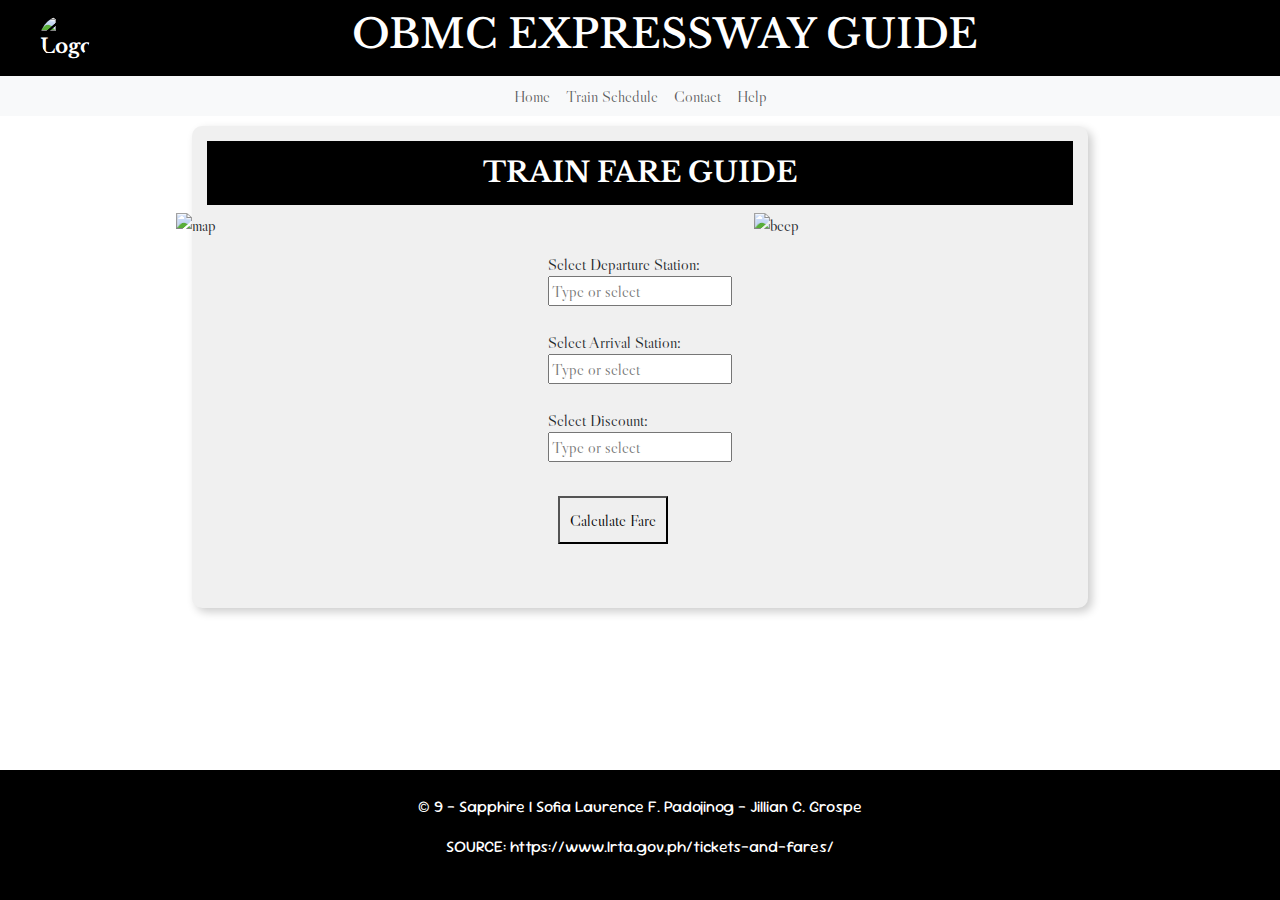
==== commit 389da91f: "Update index.html" ====
--- a/index.html
+++ b/index.html
@@ -172,6 +172,7 @@
 </script>
     <footer>
         <p>     &#169; 9 - Sapphire | Sofia Laurence F. Padojinog - Jillian C. Grospe</p>
+        <p> SOURCE: https://www.lrta.gov.ph/tickets-and-fares/ </p>
     </footer>
 
 </body>
--- a/styles.css
+++ b/styles.css
@@ -214,7 +214,7 @@
 
 .button {
     background-color: #000000;
-    color:white;
+    color: white;
     width: 100%;
     display: flex; 
     justify-content: center;
@@ -225,3 +225,8 @@
     padding: 10px;
     margin: 10px;
 }
+
+.btn {
+    background-color: #000000;
+    color: white;
+}
